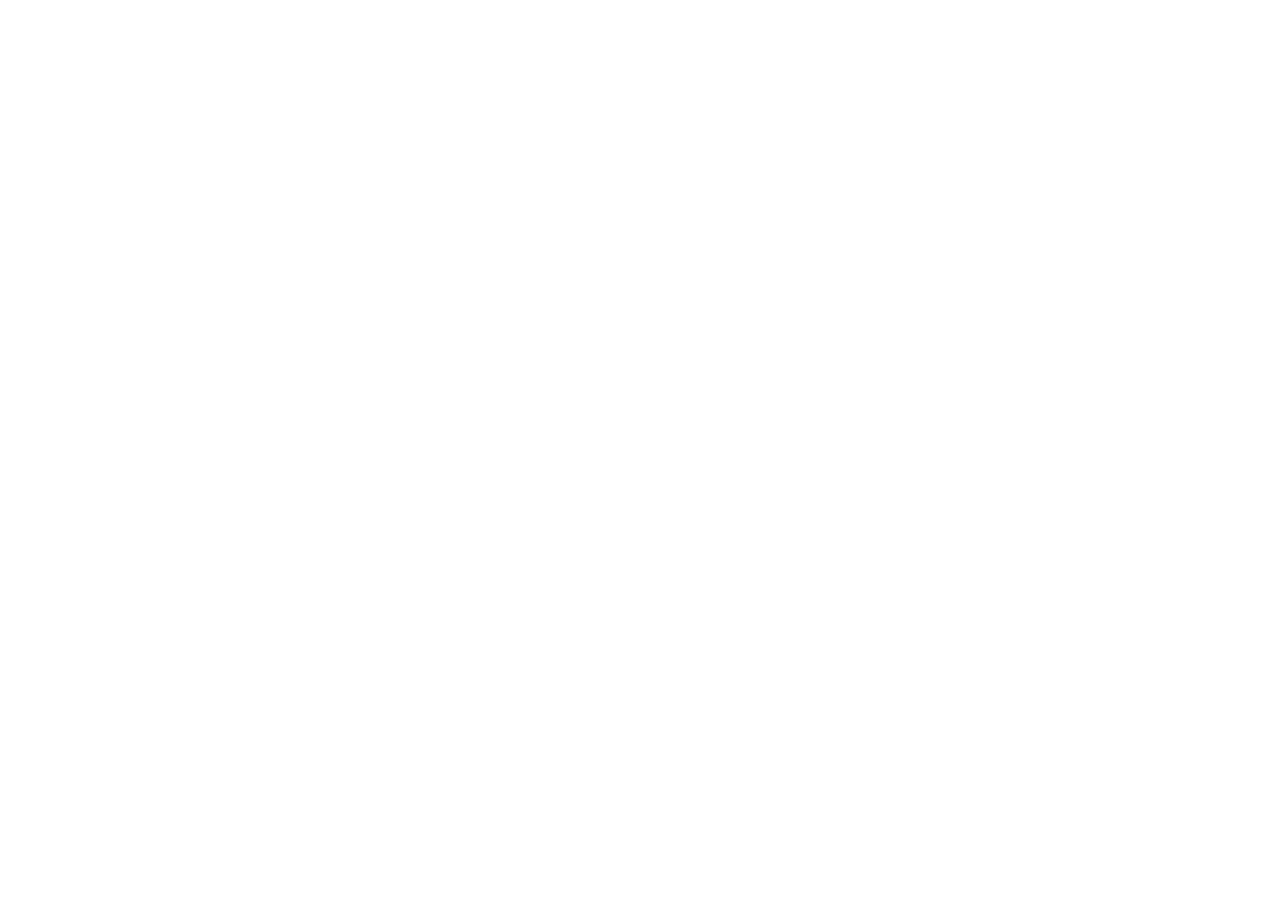
==== index.html @ dbeff0a2 "main: add index.html" ====
<!DOCTYPE html>
<html lang="en">
<head>
    <meta charset="UTF-8">
    <meta http-equiv="X-UA-Compatible" content="IE=edge">
    <meta name="viewport" content="width=device-width, initial-scale=1.0">
    <title>Document</title>
    <script src="./task1.js"></script>
</head>
<body>
    
</body>
</html>
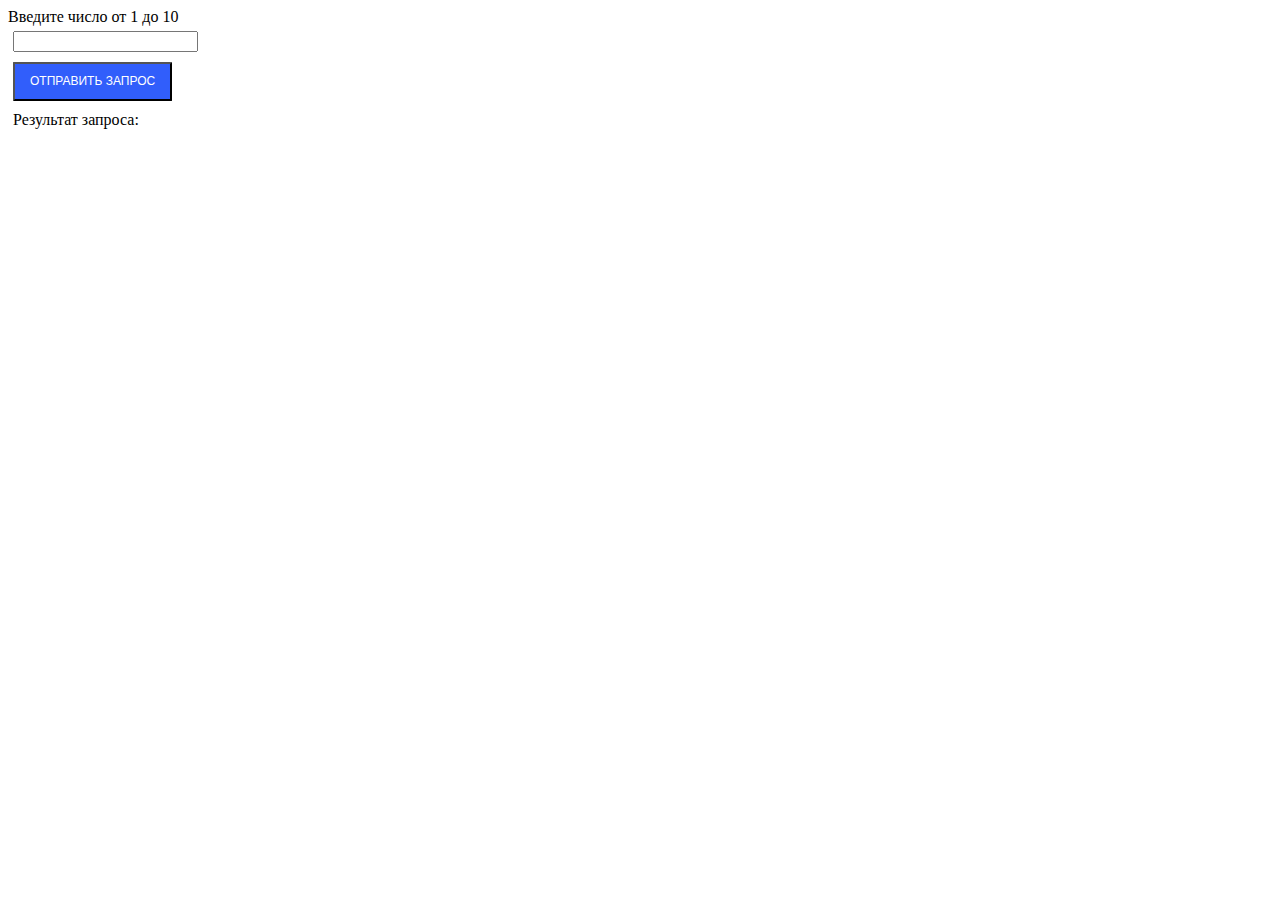
==== commit 041e7e5f: "main: add 3-rd task" ====
--- a/index.html
+++ b/index.html
@@ -1,13 +1,21 @@
-<!DOCTYPE html>
+<!doctype html>
 <html lang="en">
 <head>
     <meta charset="UTF-8">
-    <meta http-equiv="X-UA-Compatible" content="IE=edge">
-    <meta name="viewport" content="width=device-width, initial-scale=1.0">
+    <meta name="viewport"
+          content="width=device-width, user-scalable=no, initial-scale=1.0, maximum-scale=1.0, minimum-scale=1.0">
+    <meta http-equiv="X-UA-Compatible" content="ie=edge">
+
+    <link rel="stylesheet" href="./styles.css">
     <title>Document</title>
-    <script src="./task1.js"></script>
 </head>
 <body>
-    
+    <label> Введите число от 1 до 10 <br>
+        <input type="number" name="input" id="inp"> <br>
+        <button class="submit" id="btn">Отправить запрос</button>
+
+        <div class="result">Результат запроса:</div>
+    </label>
+    <script src="./main.js"></script>
 </body>
 </html>--- a/styles.css
+++ b/styles.css
@@ -0,0 +1,40 @@
+#inp {
+    margin-top: 20px;
+    cursor: pointer;
+    margin: 5px 5px;
+}
+
+.result {
+    display: flex;
+    flex-wrap: wrap;
+    width: 1000px;
+    margin: 5px 5px;
+}
+
+.card {
+    width: 200px;
+    margin: 20px;
+}
+
+.card-image {
+    display: block;
+    width: 200px;
+    height: 150px;
+}
+
+.submit {
+    cursor: pointer;
+    margin: 5px 5px;
+    padding: 10px 15px;
+    border-radius: 1px;
+    font-size: 12px;
+    line-height: 15px;
+    text-transform: uppercase;
+    color: white;
+    background: #315efb;
+}
+
+.btn:hover {
+    box-shadow: 0px 2px 8px 2px rgba(141,150,178,.3);
+    transform: scale(1.05);
+}